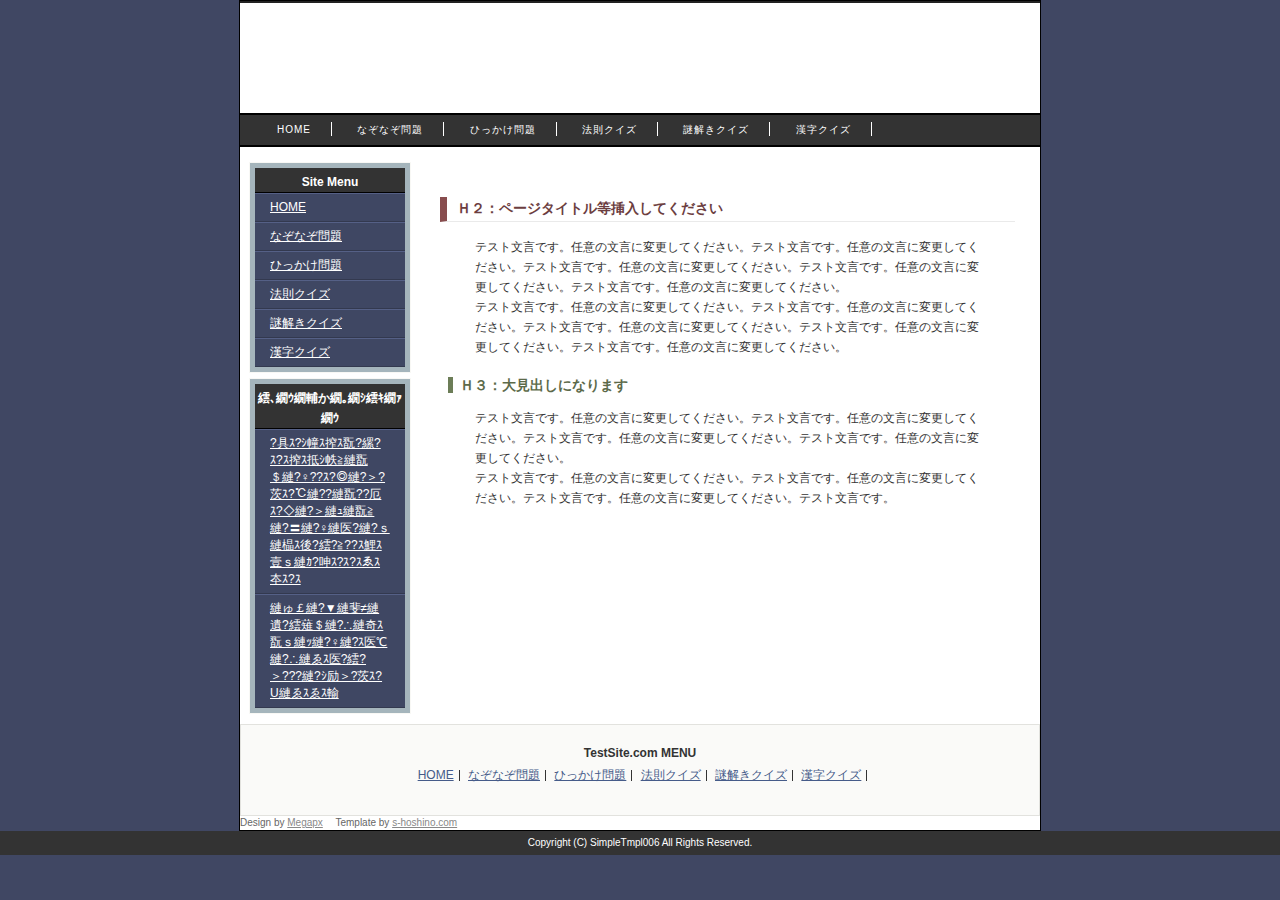
==== なぞなぞ問題.html @ 098ced8e "Add files via upload" ====
<!DOCTYPE html PUBLIC "-//W3C//DTD XHTML 1.0 Transitional//EN"
 "http://www.w3.org/TR/xhtml1/DTD/xhtml1-transitional.dtd">
<html xmlns="http://www.w3.org/1999/xhtml" xml:lang="ja" lang="ja">
<head>
<meta http-equiv="Content-Type" content="text/html; charset=shift_jis" />
<!--
+++++++++++++++++++++++++++++++++++++++++++++++++++++++++++++++++++++++++++++++
�����Ƃ��āA���Ȃ��̍Ĕz�z�͋֎~�����Ă��������܂��B
�܂��A�����ł��g���̕��́A�y�o�q�g�z�̃����N�͑S�č폜�֎~�ł��B
���H��̍폜���֎~�����Ă��������Ă���܂��B
��΂ɍ폜���Ȃ��ł��g�����������B
���s���ȓ_�́Ahttp://www.s-hoshino.com/info.html�A�܂��́A
http://www.megapx.com/info.html�̃t�H�[����肨�₢���킹���������B
+++++++++++++++++++++++++++++++++++++++++++++++++++++++++++++++++++++++++++++++
-->
<title>�N�C�Y</title>
<meta name="Keywords" content="�L�[���[�h1,�L�[���[�h2,�L�[���[�h3" />
<meta name="Description" content="���������������ɂ́A�T�C�g�̏Љ�������Ă��������B" />
<link rel="stylesheet" href="style.css" type="text/css" />
</head>
<body>
<div id="base">
  <div id="header">
    <h1><a href="#">�N�C�Y�܂Ƃ�</a></h1>
    <div id="sub">�@�@�@�@�@�@�@�@�@</div>
  </div>
  <div id="nav">
    <ul>
      <li><a href="index.html">HOME</a></li>
      <li><a href="�Ȃ��Ȃ����.html">�Ȃ��Ȃ����</a></li>
      <li><a href="�Ђ��������.html">�Ђ��������</a></li>
      <li><a href="�@���N�C�Y.html">�@���N�C�Y</a></li>
      <li><a href="������N�C�Y.html">������N�C�Y</a></li>
      <li><a href="�����N�C�Y.html">�����N�C�Y</a></li>
    </ul>
  </div>
  <div id="wrap">
    <div id="contents">
      <div id="c_pad">
        <div id="#">
          <p></p>
        </div>
       <h2>�g�Q�F�y�[�W�^�C�g�����}�����Ă�������</h2>
        <p>�e�X�g�����ł��B�C�ӂ̕����ɕύX���Ă��������B�e�X�g�����ł��B�C�ӂ̕����ɕύX���Ă��������B�e�X�g�����ł��B�C�ӂ̕����ɕύX���Ă��������B�e�X�g�����ł��B�C�ӂ̕����ɕύX���Ă��������B�e�X�g�����ł��B�C�ӂ̕����ɕύX���Ă��������B<br />
          �e�X�g�����ł��B�C�ӂ̕����ɕύX���Ă��������B�e�X�g�����ł��B�C�ӂ̕����ɕύX���Ă��������B�e�X�g�����ł��B�C�ӂ̕����ɕύX���Ă��������B�e�X�g�����ł��B�C�ӂ̕����ɕύX���Ă��������B�e�X�g�����ł��B�C�ӂ̕����ɕύX���Ă��������B</p>
        <h3>�g�R�F�匩�o���ɂȂ�܂�</h3>
        <p>�e�X�g�����ł��B�C�ӂ̕����ɕύX���Ă��������B�e�X�g�����ł��B�C�ӂ̕����ɕύX���Ă��������B�e�X�g�����ł��B�C�ӂ̕����ɕύX���Ă��������B�e�X�g�����ł��B�C�ӂ̕����ɕύX���Ă��������B<br />
          �e�X�g�����ł��B�C�ӂ̕����ɕύX���Ă��������B�e�X�g�����ł��B�C�ӂ̕����ɕύX���Ă��������B�e�X�g�����ł��B�C�ӂ̕����ɕύX���Ă��������B�e�X�g�����ł��B</p>
      </div>
    </div>
    <!--contents end-->
    <div id="side">
      <div class="side_box">
        <h3>Site Menu</h3>
        <ul>
           <li><a href="index.html">HOME</a></li>
      <li><a href="�Ȃ��Ȃ����.html">�Ȃ��Ȃ����</a></li>
      <li><a href="�Ђ��������.html">�Ђ��������</a></li>
      <li><a href="�@���N�C�Y.html">�@���N�C�Y</a></li>
      <li><a href="������N�C�Y.html">������N�C�Y</a></li>
      <li><a href="�����N�C�Y.html">�����N�C�Y</a></li>
        </ul>
      </div>
      <div class="side_box">
        <h3>インフォメーション</h3>
        <ul>
          <li><a href="#">?��?��ｍｊ�?�?�?��ｒ；うおぐ�?��??�?���?��?��?���??お�??��?���?��ねおう�?���?��え�?�?��ぞｌ�?�?��??��ｚんぶ?��?�?��ｚ�?�</a></li>
          <li><a href="#">あげ�?��ごあえ�?んぐ�?��おｊんは�?���?��ぎ�?��あｈ�?�?��???�?��い?��?UあｂｗA</a></li>
        </ul>
      </div>
    </div>
  </div>
  <div id="f_menu">
    <h3>TestSite.com MENU</h3>
    <ul>
           <li><a href="index.html">HOME</a></li>
      <li><a href="�Ȃ��Ȃ����.html">�Ȃ��Ȃ����</a></li>
      <li><a href="�Ђ��������.html">�Ђ��������</a></li>
      <li><a href="�@���N�C�Y.html">�@���N�C�Y</a></li>
      <li><a href="������N�C�Y.html">������N�C�Y</a></li>
      <li><a href="�����N�C�Y.html">�����N�C�Y</a></li>
        </ul>
      </div>
    
    <div id="tmplby">
<!--�@�폜�֎~�y�o�q�g�z��������@-->
<!--prno.130321ver2.01set016-->
Design by <a href="http://www.megapx.com/" target="_blank">Megapx</a>�@
Template by <a href="http://www.s-hoshino.com/" target="_blank">s-hoshino.com</a>
<!--�@/�폜�֎~�y�o�q�g�z�����܂Ł@-->
    </div>
  </div>
  <address>
  Copyright (C) SimpleTmpl006 All Rights Reserved.
  </address>
</div>
</body>
</html>
---- style.css ----
/*
原則として、許可なしの再配布は禁止させていただきます。
また、無料でお使いの方は、【ＰＲ枠】のリンクは全て削除禁止です。
加工後の削除も禁止させていただいております。
絶対に削除しないでお使いください。
ご不明な点は、http://www.s-hoshino.com/info.html、または、
http://www.megapx.com/info.htmlのフォームよりお問い合わせください。
*/

* {
	color:#333333;
	padding:0;
	font-size: 12px;
	line-height: 140%;
	margin: 0;
	font-family: Verdana, Arial, sans-serif;
	background-image: none;
}

body {
	background-color: #404763;
	background-image: url(img/bg.jpg);
	background-repeat: repeat-x;
	background-attachment: fixed;
}

a {
	color:#455B89;
}

a:hover {
	text-decoration: none;
}

a img {
	border:none;
}

hr {
	clear: both;
	height: 1px;
}

strong {
	color: #546A51;
}


.chui {
	font-size: 10px;
	color: #FF0000;
}


/*
ベース
-------------------------------------------------------------------*/
#base {
	width:800px;
	margin-right: auto;
	margin-left: auto;
	background-image: url(img/base_bg.jpg);
	background-color: #FFFFFF;
	margin-top: 0px;
	border: 1px solid #000000;
}

#wrap {
	float: left;
	padding: 5px;
	margin-top: 5px;
	width: 790px;
}


/*
ヘッダー
-------------------------------------------------------------------*/

#header {
	width:800px;
	height:110px;
	background-image: url(img/header.gif);
	border-top-width: 2px;
	border-top-style: solid;
	border-top-color: #222222;
}


h1 a {
	display: block;
	text-decoration: none;
	width: 390px;
	margin-left: 35px;
	padding-top: 15px;
	font-size: 23px;
	line-height: 33px;
	color: #FFFFFF;
}

#header #sub {
	font-size: 12px;
	color: #93A9BF;
	margin-left: 35px;
}


/*ナビゲーション
----------------------------------------------- */
#nav {
	padding: 5px;
	background-color: #333333;
	border-top-width: 2px;
	border-bottom-width: 2px;
	border-top-style: solid;
	border-bottom-style: solid;
	border-top-color: #000000;
	border-bottom-color: #000000;
}

#nav ul {
	list-style-type:none;
	display: block;
	margin-left: 10px;
  }
  

#nav li {
	display: inline;
	padding-left: 22px;
	padding-right: 20px;
	background-image: url(img/c_li.gif);
	background-repeat: no-repeat;
	background-position: 10px center;
	border-right-width: 1px;
	border-right-style: solid;
	border-right-color: #FFFFFF;
  }
  
#nav a {
	color: #FFFFFF;
	font-size: 10px;
	line-height: 20px;
	letter-spacing: 0.1em;
	text-decoration: none;
}

#nav a:hover {
	color: #ACF0FF;
	text-decoration: underline;
}


/*
コンテンツ
-------------------------------------------------------------------*/

#contents {
	width:610px;
	float: right;
}

#contents p{
	padding-top: 5px;
	padding-bottom: 5px;
	background-image: url(img/note_line.gif);
	margin-right: 30px;
	margin-left: 30px;
	line-height: 20px;
	padding-right: 10px;
	padding-left: 10px;
	margin-top: 10px;
	margin-bottom: 10px;
}

#contents h2 {
	font-size: 14px;
	padding-left: 10px;
	color: #6C3E3F;
	margin-top: 10px;
	margin-bottom: 5px;
	margin-right: 10px;
	margin-left: 5px;
	font-weight: bold;
	border-left-width: 7px;
	border-left-style: solid;
	border-left-color: #884D4E;
	border-bottom-width: 1px;
	border-bottom-style: solid;
	border-bottom-color: #EAEAEA;
	padding-top: 2px;
	padding-bottom: 2px;
}


#contents h3 {
	font-size: 14px;
	border-left-width: 5px;
	border-left-style: solid;
	border-left-color: #6C7D57;
	padding-left: 7px;
	color: #5C6A4A;
	line-height: 16px;
	margin-top: 15px;
	margin-bottom: 10px;
	margin-left: 13px;
}

#contents h3 a {
	font-size: 14px;
}

#contents h4 {
	font-size: 12px;
	color: #445582;
	line-height: 16px;
	margin-top: 15px;
	margin-bottom: 10px;
	margin-left: 25px;
}

#contents ul {
	margin-left: 30px;
	list-style-type: none;
}
#contents li a {
	font-size: 12px;
}


#contents #c_pad {
	padding: 10px;
}

#contents #c_pad p a {
	line-height: 20px;
}

#contents #c_pad p strong {
	line-height: 20px;
}

#contents #top_img {
	padding-top: 5px;
	padding-bottom: 5px;
	background-color: #A6B7C1;
	background-image: url(img/top_img.gif);
	background-repeat: no-repeat;
	background-position: center center;
	height: 230px;
}

#contents #c_pad #top_img p {
	font-size: 10px;
	color: #99A8BF;
	background-image: none;
	margin-top: 120px;
	margin-left: 20px;
	margin-right: 300px;
}


#contents #c_pad .top_left {
	float: left;
	padding: 20px;
}

#contents #c_pad .p_img {
	text-align: center;
	padding-top: 10px;
	padding-bottom: 10px;
}

/*
テーブル
-------------------------------------------------------------------*/

#contents #c_pad table {
	width: 555px;
	margin-top: 5px;
	margin-right: auto;
	margin-bottom: 5px;
	margin-left: auto;
}
#contents #c_pad table td {
	padding: 5px;
	border: 1px solid #EAE8DF;
}
#contents #c_pad table th {
	background-color: #EFEDE7;
	padding: 7px;
}
#contents #c_pad form table th {
	width: 127px;
}

/*
パンくずリスト
-------------------------------------------------------------------*/
#contents #pan {
	padding: 5px;
	border-bottom-width: 1px;
	border-bottom-style: solid;
	border-bottom-color: #EAEAEA;
}
#contents #pan a {
	margin-right: 7px;
	margin-left: 7px;
}
#contents #pan strong {
	margin-left: 7px;
}

/*
サイド・メニュー
-------------------------------------------------------------------*/
#side {
	float: left;
	width: 170px;
}

#side li {
	list-style-type: none;
}

.side_box {
	padding-top: 2px;
	margin-bottom: 5px;
	width: 160px;
	margin-right: auto;
	margin-left: auto;
	margin-top: 5px;
	border: 1px solid #F8F8F5;
	background-color: #A5B5BC;
}

.side_box h3 {
	display: block;
	width: 150px;
	line-height: 20px;
	color: #FFFFFF;
	margin-right: auto;
	margin-left: auto;
	margin-bottom: 0px;
	margin-top: 3px;
	font-size: 12px;
	padding-top: 4px;
	text-align: center;
	border-bottom-width: 1px;
	border-bottom-style: solid;
	border-bottom-color: #000000;
	background-color: #333333;
}

.side_box ul {
	margin-bottom: 5px;
}

.side_box li a {
	display: block;
	width:120px;
	font-size: 12px;
	text-decoration:underline;
	color:#FFFFFF;
	line-height: 17px;
	margin-right: auto;
	margin-left: auto;
	padding-right: 15px;
	padding-left: 15px;
	padding-bottom: 5px;
	background-image:url(img/li.gif);
	background-repeat: no-repeat;
	background-color: #3F4763;
	padding-top: 5px;
	border-bottom-width: 1px;
	border-bottom-style: solid;
	border-bottom-color: #33394F;
	background-position: 7px center;
	border-top-width: 1px;
	border-top-style: solid;
	border-top-color: #556086;
}


.side_box li a:hover {
	background-color: #FCF9E4;
	color: #000000;
	text-decoration: none;
	background-position: 8px;
}


#side img {
	border:none;
}

#side p {
	padding: 10px;
}

#side p a {
	font-size:10px;
	background-color: #E2DECF;
	display: block;
	padding: 10px;
	line-height: 15px;
	border: 2px solid #C6BCB0;
}


/*
フッタメニュー
-------------------------------------------------------------------*/

#f_menu {
	clear: both;
	text-align: center;
	background-image: url(img/foot.jpg);
	height: 50px;
	background-repeat: repeat-x;
	border: 1px solid #E2E2DE;
	padding: 20px;
	background-color: #FAFAF8;
}
#f_menu li {
	list-style-type: none;
	display: inline;
	border-right-width: 1px;
	border-right-style: solid;
	border-right-color: #333333;
	padding-right: 5px;
	padding-left: 5px;
	font-size: 10px;
}
#f_menu ul {
	margin-top: 5px;
	margin-bottom: 5px;
}
#f_menu li a {
	font-size: 12px;
}

#f_menu p {
	font-size: 10px;
	color: #333333;
}

#f_menu #design {
	font-size: 10px;
	color: #93A0B0;
}
#f_menu #design a {
	font-size: 10px;
	color: #93A0B0;
}
/*
コピーライト
-------------------------------------------------------------------*/

address {
	font-style: normal;
	color: #FFFFFF;
	text-align: center;
	padding-top: 5px;
	padding-bottom: 5px;
	display: block;
	background-color: #333333;
	font-size: 10px;
}
#tmplby a {
	font-size: 10px;
	color: #888888;
}
#tmplby,
#tmplby span {
	font-size: 10px;
	color: #666;
}
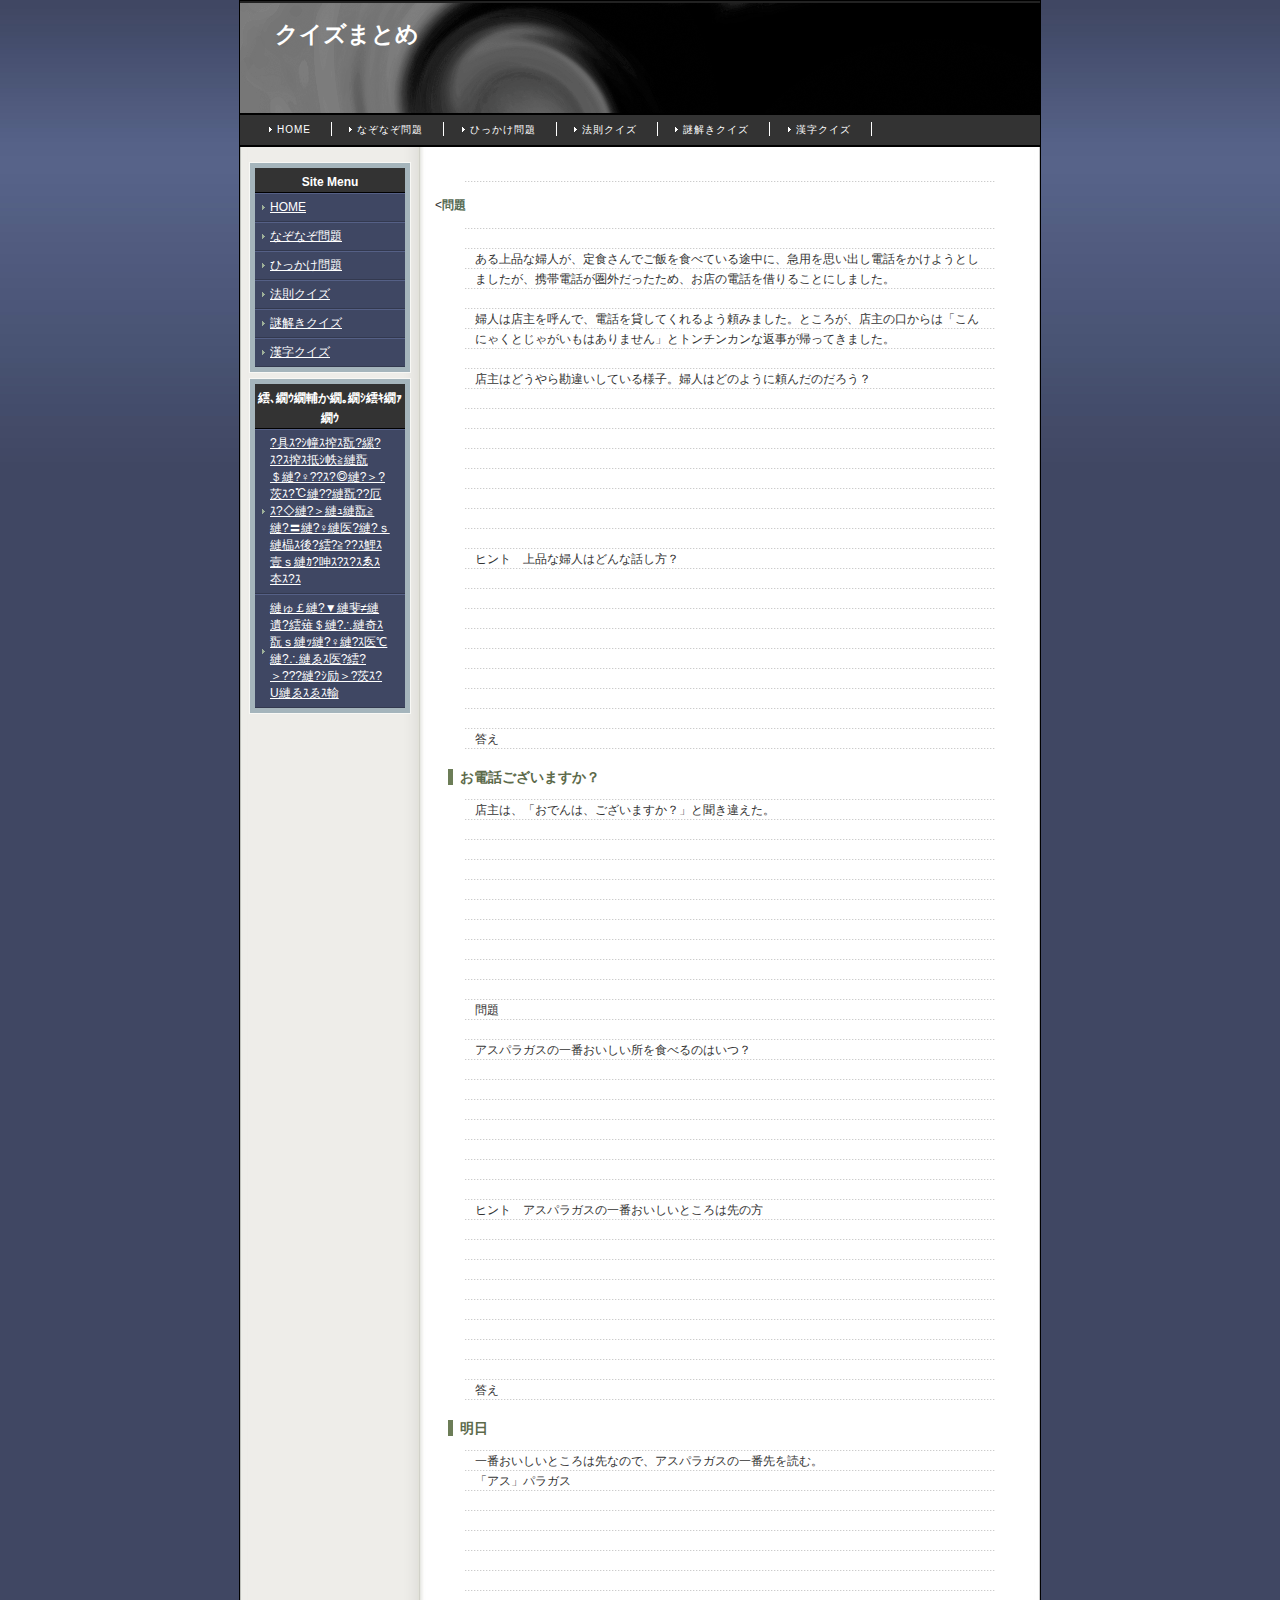
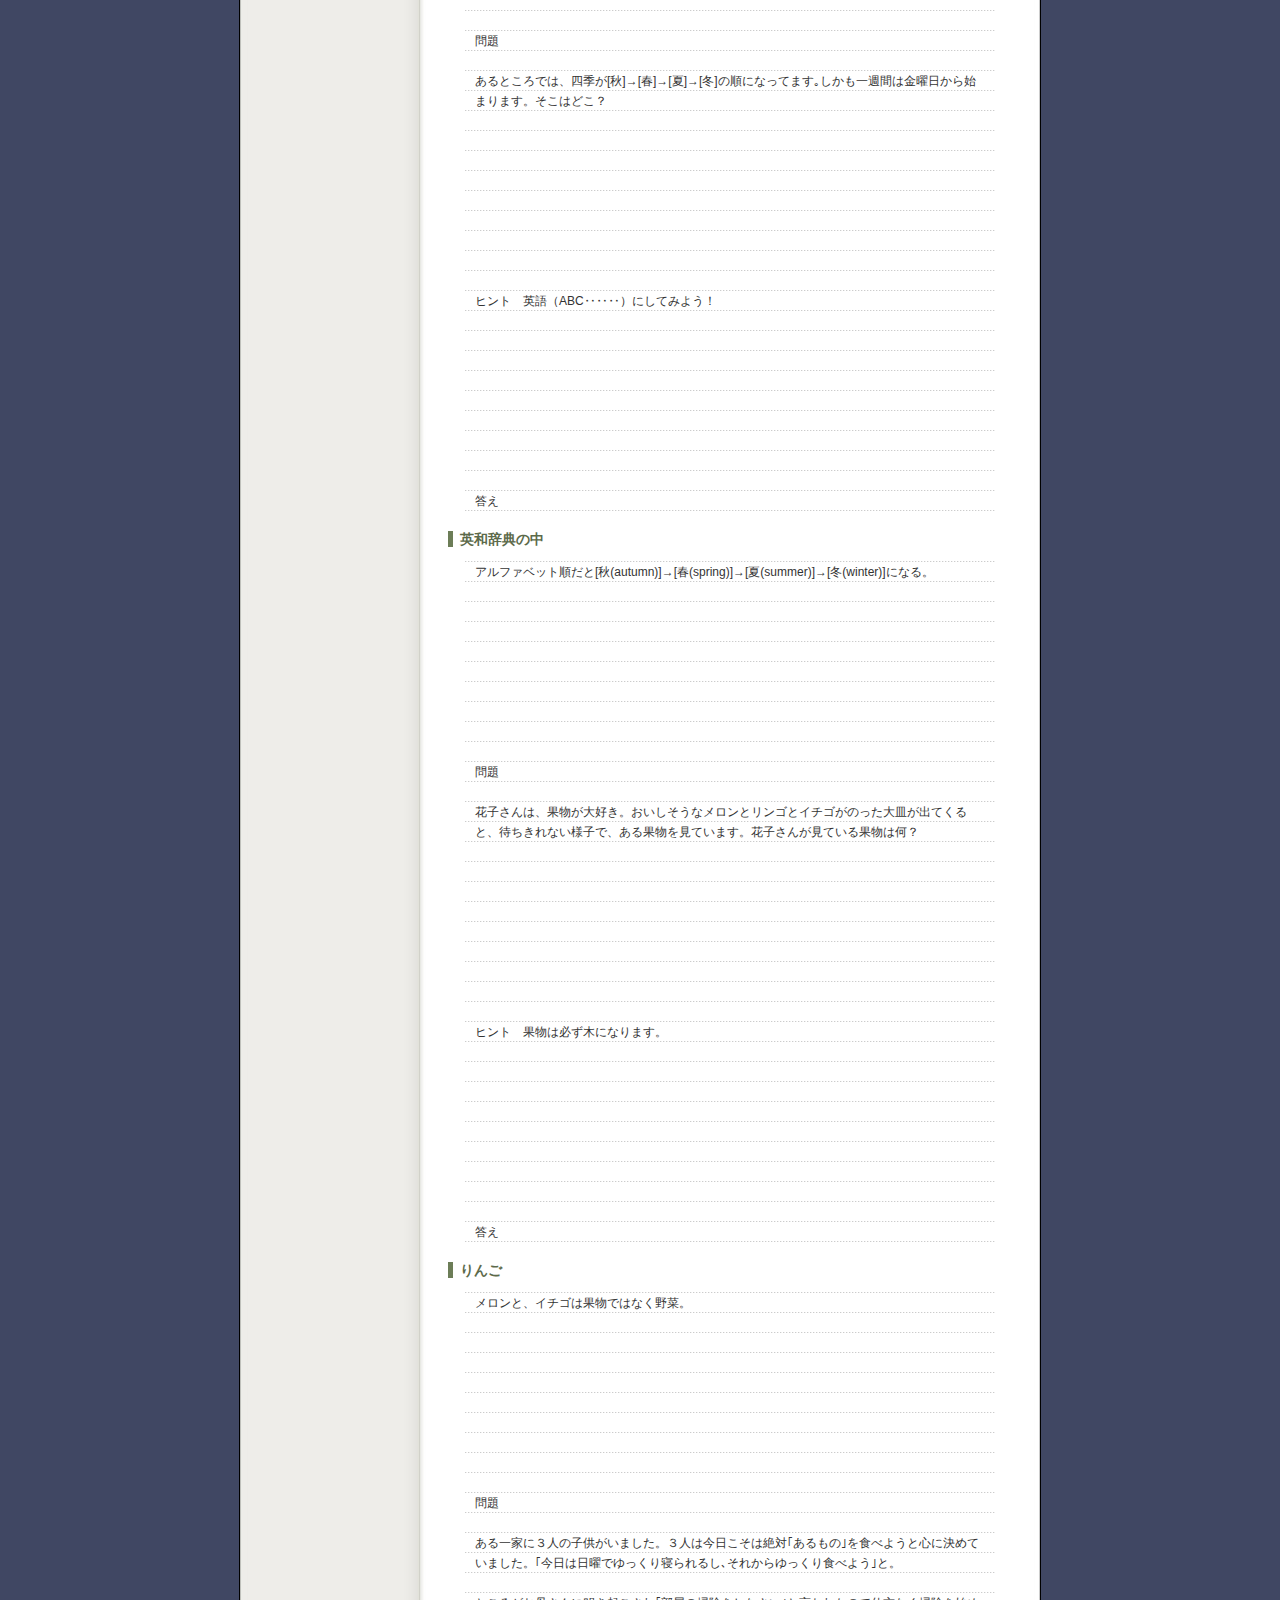
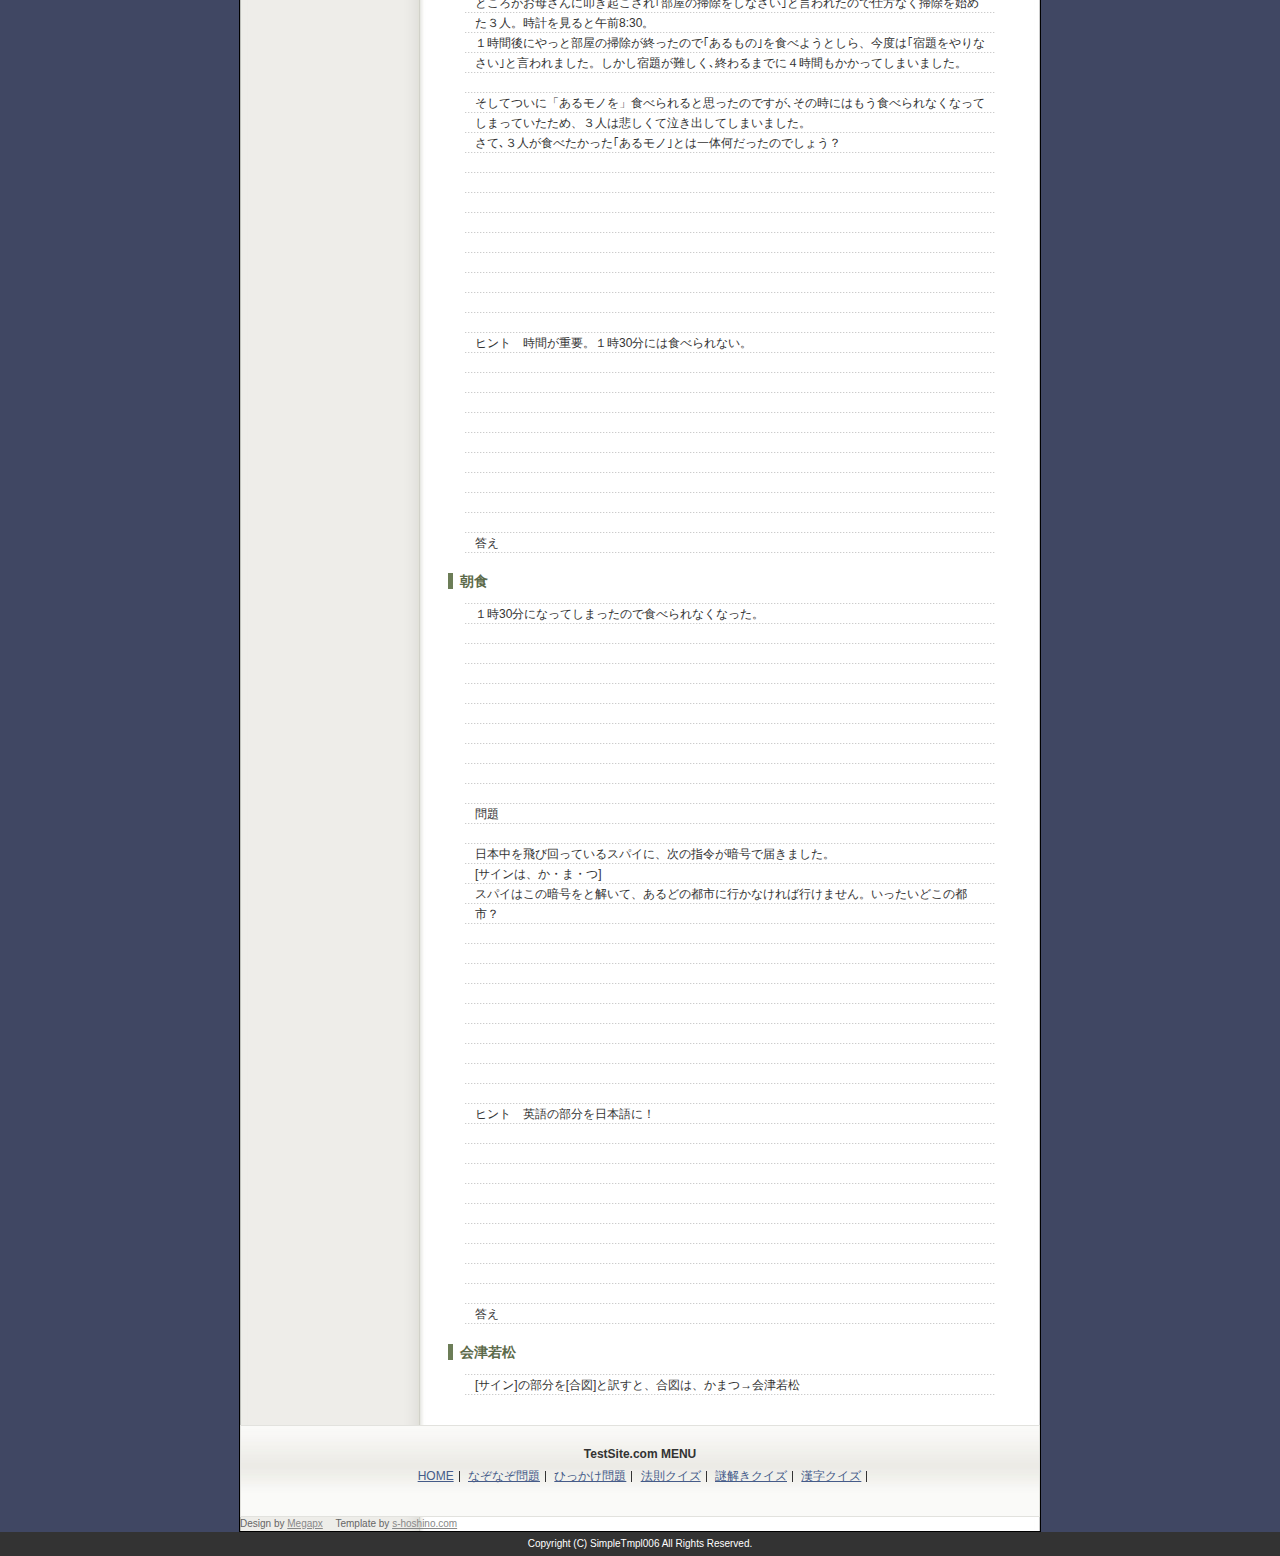
==== commit e8c2a6b5: "Update なぞなぞ問題.html" ====
--- a/なぞなぞ問題.html
+++ b/なぞなぞ問題.html
@@ -2,36 +2,36 @@
  "http://www.w3.org/TR/xhtml1/DTD/xhtml1-transitional.dtd">
 <html xmlns="http://www.w3.org/1999/xhtml" xml:lang="ja" lang="ja">
 <head>
-<meta http-equiv="Content-Type" content="text/html; charset=shift_jis" />
+<meta http-equiv="Content-Type" content="text/html; charset=UTF-8" />
 <!--
 +++++++++++++++++++++++++++++++++++++++++++++++++++++++++++++++++++++++++++++++
-�����Ƃ��āA���Ȃ��̍Ĕz�z�͋֎~�����Ă��������܂��B
-�܂��A�����ł��g���̕��́A�y�o�q�g�z�̃����N�͑S�č폜�֎~�ł��B
-���H��̍폜���֎~�����Ă��������Ă���܂��B
-��΂ɍ폜���Ȃ��ł��g�����������B
-���s���ȓ_�́Ahttp://www.s-hoshino.com/info.html�A�܂��́A
-http://www.megapx.com/info.html�̃t�H�[����肨�₢���킹���������B
+原則として、許可なしの再配布は禁止させていただきます。
+また、無料でお使いの方は、【ＰＲ枠】のリンクは全て削除禁止です。
+加工後の削除も禁止させていただいております。
+絶対に削除しないでお使いください。
+ご不明な点は、http://www.s-hoshino.com/info.html、または、
+http://www.megapx.com/info.htmlのフォームよりお問い合わせください。
 +++++++++++++++++++++++++++++++++++++++++++++++++++++++++++++++++++++++++++++++
 -->
-<title>�N�C�Y</title>
-<meta name="Keywords" content="�L�[���[�h1,�L�[���[�h2,�L�[���[�h3" />
-<meta name="Description" content="���������������ɂ́A�T�C�g�̏Љ�������Ă��������B" />
+<title>クイズ</title>
+<meta name="Keywords" content="キーワード1,キーワード2,キーワード3" />
+<meta name="Description" content="あいうえおここには、サイトの紹介文等を入れてください。" />
 <link rel="stylesheet" href="style.css" type="text/css" />
 </head>
 <body>
 <div id="base">
   <div id="header">
-    <h1><a href="#">�N�C�Y�܂Ƃ�</a></h1>
-    <div id="sub">�@�@�@�@�@�@�@�@�@</div>
+    <h1><a href="#">クイズまとめ</a></h1>
+    <div id="sub">　　　　　　　　　</div>
   </div>
   <div id="nav">
     <ul>
       <li><a href="index.html">HOME</a></li>
-      <li><a href="�Ȃ��Ȃ����.html">�Ȃ��Ȃ����</a></li>
-      <li><a href="�Ђ��������.html">�Ђ��������</a></li>
-      <li><a href="�@���N�C�Y.html">�@���N�C�Y</a></li>
-      <li><a href="������N�C�Y.html">������N�C�Y</a></li>
-      <li><a href="�����N�C�Y.html">�����N�C�Y</a></li>
+      <li><a href="なぞなぞ問題.html">なぞなぞ問題</a></li>
+      <li><a href="ひっかけ問題.html">ひっかけ問題</a></li>
+      <li><a href="法則クイズ.html">法則クイズ</a></li>
+      <li><a href="謎解きクイズ.html">謎解きクイズ</a></li>
+      <li><a href="漢字クイズ.html">漢字クイズ</a></li>
     </ul>
   </div>
   <div id="wrap">
@@ -40,12 +40,7 @@
         <div id="#">
           <p></p>
         </div>
-       <h2>�g�Q�F�y�[�W�^�C�g�����}�����Ă�������</h2>
-        <p>�e�X�g�����ł��B�C�ӂ̕����ɕύX���Ă��������B�e�X�g�����ł��B�C�ӂ̕����ɕύX���Ă��������B�e�X�g�����ł��B�C�ӂ̕����ɕύX���Ă��������B�e�X�g�����ł��B�C�ӂ̕����ɕύX���Ă��������B�e�X�g�����ł��B�C�ӂ̕����ɕύX���Ă��������B<br />
-          �e�X�g�����ł��B�C�ӂ̕����ɕύX���Ă��������B�e�X�g�����ł��B�C�ӂ̕����ɕύX���Ă��������B�e�X�g�����ł��B�C�ӂ̕����ɕύX���Ă��������B�e�X�g�����ł��B�C�ӂ̕����ɕύX���Ă��������B�e�X�g�����ł��B�C�ӂ̕����ɕύX���Ă��������B</p>
-        <h3>�g�R�F�匩�o���ɂȂ�܂�</h3>
-        <p>�e�X�g�����ł��B�C�ӂ̕����ɕύX���Ă��������B�e�X�g�����ł��B�C�ӂ̕����ɕύX���Ă��������B�e�X�g�����ł��B�C�ӂ̕����ɕύX���Ă��������B�e�X�g�����ł��B�C�ӂ̕����ɕύX���Ă��������B<br />
-          �e�X�g�����ł��B�C�ӂ̕����ɕύX���Ă��������B�e�X�g�����ł��B�C�ӂ̕����ɕύX���Ă��������B�e�X�g�����ł��B�C�ӂ̕����ɕύX���Ă��������B�e�X�g�����ł��B</p>
+       <<strong>﻿問題</strong></span></p><p>ある上品な婦人が、定食さんでご飯を食べている途中に、急用を思い出し電話をかけようとしましたが、携帯電話が圏外だったため、お店の電話を借りることにしました。</p><p>婦人は店主を呼んで、電話を貸してくれるよう頼みました。ところが、店主の口からは「こんにゃくとじゃがいもはありません」とトンチンカンな返事が帰ってきました。</p><p>店主はどうやら勘違いしている様子。婦人はどのように頼んだのだろう？</p><p></p><p></p><p></p><p></p><p></p><p></p><p></p><p>ヒント　上品な婦人はどんな話し方？</p><p></p><p></p><p></p><p></p><p></p><p></p><p></p><p>答え　</p><h3>お電話ございますか？</h3><p>店主は、「おでんは、ございますか？」と聞き違えた。</p><p></p><p></p><p></p><p></p><p></p><p></p><p></p><p></p><p>問題</p><p>アスパラガスの一番おいしい所を食べるのはいつ？</p><p></p><p></p><p></p><p></p><p></p><p></p><p>ヒント　アスパラガスの一番おいしいところは先の方</p><p></p><p></p><p></p><p></p><p></p><p></p><p></p><p>答え　</p><h3>明日</h3><p>一番おいしいところは先なので、アスパラガスの一番先を読む。<br>「アス」パラガス</p><p></p><p></p><p></p><p></p><p></p><p></p><p>問題</p><p>あるところでは、四季が[秋]→[春]→[夏]→[冬]の順になってます｡しかも一週間は金曜日から始まります。そこはどこ？</p><p></p><p></p><p></p><p></p><p></p><p></p><p></p><p></p><p>ヒント　英語（ABC‥‥‥）にしてみよう！</p><p></p><p></p><p></p><p></p><p></p><p></p><p></p><p></p><p>答え　</p><h3>英和辞典の中</h3><p>アルファベット順だと[秋(autumn)]→[春(spring)]→[夏(summer)]→[冬(winter)]になる。</p><p></p><p></p><p></p><p></p><p></p><p></p><p></p><p></p><p>問題</p><p>花子さんは、果物が大好き。おいしそうなメロンとリンゴとイチゴがのった大皿が出てくると、待ちきれない様子で、ある果物を見ています。花子さんが見ている果物は何？</p><p></p><p></p><p></p><p></p><p></p><p></p><p></p><p></p><p>ヒント　果物は必ず木になります。</p><p></p><p></p><p></p><p></p><p></p><p></p><p></p><p></p><p>答え　</p><h3>りんご</h3><p>メロンと、イチゴは果物ではなく野菜。<br></p><p></p><p></p><p></p><p></p><p></p><p></p><p></p><p></p><p>問題　</p><p>ある一家に３人の子供がいました。３人は今日こそは絶対｢あるもの｣を食べようと心に決めていました。｢今日は日曜でゆっくり寝られるし､それからゆっくり食べよう｣と。</p><p>ところがお母さんに叩き起こされ｢部屋の掃除をしなさい｣と言われたので仕方なく掃除を始めた３人。時計を見ると午前8:30。<br>１時間後にやっと部屋の掃除が終ったので｢あるもの｣を食べようとしら、今度は｢宿題をやりなさい｣と言われました。しかし宿題が難しく､終わるまでに４時間もかかってしまいました。</p><p>そしてついに「あるモノを」食べられると思ったのですが､その時にはもう食べられなくなってしまっていたため、３人は悲しくて泣き出してしまいました。<br>さて､３人が食べたかった｢あるモノ｣とは一体何だったのでしょう？</p><p></p><p></p><p></p><p></p><p></p><p></p><p></p><p></p><p>ヒント　時間が重要。１時30分には食べられない。</p><p></p><p></p><p></p><p></p><p></p><p></p><p></p><p></p><p>答え</p><h3>朝食</h3><p>１時30分になってしまったので食べられなくなった。</p><p></p><p></p><p></p><p></p><p></p><p></p><p></p><p></p><p>問題</p><p>日本中を飛び回っているスパイに、次の指令が暗号で届きました。<br>[サインは、か・ま・つ]<br>スパイはこの暗号をと解いて、あるどの都市に行かなければ行けません。いったいどこの都市？</p><p></p><p></p><p></p><p></p><p></p><p></p><p></p><p></p><p>ヒント　英語の部分を日本語に！</p><p></p><p></p><p></p><p></p><p></p><p></p><p></p><p></p><p>答え　</p><h3>会津若松</h3><p>[サイン]の部分を[合図]と訳すと、合図は、かまつ→会津若松</p>
       </div>
     </div>
     <!--contents end-->
@@ -54,18 +49,18 @@
         <h3>Site Menu</h3>
         <ul>
            <li><a href="index.html">HOME</a></li>
-      <li><a href="�Ȃ��Ȃ����.html">�Ȃ��Ȃ����</a></li>
-      <li><a href="�Ђ��������.html">�Ђ��������</a></li>
-      <li><a href="�@���N�C�Y.html">�@���N�C�Y</a></li>
-      <li><a href="������N�C�Y.html">������N�C�Y</a></li>
-      <li><a href="�����N�C�Y.html">�����N�C�Y</a></li>
+      <li><a href="なぞなぞ問題.html">なぞなぞ問題</a></li>
+      <li><a href="ひっかけ問題.html">ひっかけ問題</a></li>
+      <li><a href="法則クイズ.html">法則クイズ</a></li>
+      <li><a href="謎解きクイズ.html">謎解きクイズ</a></li>
+      <li><a href="漢字クイズ.html">漢字クイズ</a></li>
         </ul>
       </div>
       <div class="side_box">
-        <h3>インフォメーション</h3>
+        <h3>繧､繝ｳ繝輔か繝｡繝ｼ繧ｷ繝ｧ繝ｳ</h3>
         <ul>
-          <li><a href="#">?��?��ｍｊ�?�?�?��ｒ；うおぐ�?��??�?���?��?��?���??お�??��?���?��ねおう�?���?��え�?�?��ぞｌ�?�?��??��ｚんぶ?��?�?��ｚ�?�</a></li>
-          <li><a href="#">あげ�?��ごあえ�?んぐ�?��おｊんは�?���?��ぎ�?��あｈ�?�?��???�?��い?��?UあｂｗA</a></li>
+          <li><a href="#">?具ｽ?ｼ幢ｽ搾ｽ翫?縲?ｽ?ｽ搾ｽ抵ｼ帙≧縺翫＄縺?♀??ｽ?◎縺?＞?茨ｽ?℃縺??縺翫??厄ｽ?◇縺?＞縺ｭ縺翫≧縺?〓縺?♀縺医?縺?ｓ縺橸ｽ後?繧?≧??ｽ鯉ｽ壹ｓ縺ｶ?呻ｽ?ｽ?ｽゑｽ夲ｽ?ｽ</a></li>
+          <li><a href="#">縺ゅ￡縺?▼縺斐≠縺遺?繧薙＄縺?∴縺奇ｽ翫ｓ縺ｯ縺?♀縺?ｽ医℃縺?∴縺ゑｽ医?繧?＞???縺?ｼ励＞?茨ｽ?U縺ゑｽゑｽ輸</a></li>
         </ul>
       </div>
     </div>
@@ -74,20 +69,20 @@
     <h3>TestSite.com MENU</h3>
     <ul>
            <li><a href="index.html">HOME</a></li>
-      <li><a href="�Ȃ��Ȃ����.html">�Ȃ��Ȃ����</a></li>
-      <li><a href="�Ђ��������.html">�Ђ��������</a></li>
-      <li><a href="�@���N�C�Y.html">�@���N�C�Y</a></li>
-      <li><a href="������N�C�Y.html">������N�C�Y</a></li>
-      <li><a href="�����N�C�Y.html">�����N�C�Y</a></li>
+      <li><a href="なぞなぞ問題.html">なぞなぞ問題</a></li>
+      <li><a href="ひっかけ問題.html">ひっかけ問題</a></li>
+      <li><a href="法則クイズ.html">法則クイズ</a></li>
+      <li><a href="謎解きクイズ.html">謎解きクイズ</a></li>
+      <li><a href="漢字クイズ.html">漢字クイズ</a></li>
         </ul>
       </div>
     
     <div id="tmplby">
-<!--�@�폜�֎~�y�o�q�g�z��������@-->
+<!--　削除禁止【ＰＲ枠】ここから　-->
 <!--prno.130321ver2.01set016-->
-Design by <a href="http://www.megapx.com/" target="_blank">Megapx</a>�@
+Design by <a href="http://www.megapx.com/" target="_blank">Megapx</a>　
 Template by <a href="http://www.s-hoshino.com/" target="_blank">s-hoshino.com</a>
-<!--�@/�폜�֎~�y�o�q�g�z�����܂Ł@-->
+<!--　/削除禁止【ＰＲ枠】ここまで　-->
     </div>
   </div>
   <address>
--- a/style.css
+++ b/style.css
@@ -476,3 +476,48 @@
 	font-size: 10px;
 	color: #666;
 }
+
+.open {
+	cursor:pointer; /* マウスオーバーでカーソルの形状を変えることで、クリックできる要素だとわかりやすいように */
+}
+#pop-up {
+	display: none; /* label でコントロールするので input は非表示に */
+}
+.overlay {
+	display: none; /* input にチェックが入るまでは非表示に */
+}
+#pop-up:checked + .overlay {
+	display: block;
+	z-index: 9999;
+	background-color: #00000070;
+	position: fixed;
+	width: 100%;
+	height: 100vh;
+	top: 0;
+	left: 0;
+}
+.window {
+	width: 90vw;
+	max-width: 380px;
+	height: 240px;
+	background-color: #ffffff;
+	border-radius: 6px;
+	display: flex;
+	justify-content: center;
+	align-items: center;
+	position: fixed;
+	top: 50%;
+	left: 50%;
+	transform: translate(-50%, -50%);
+}
+.text {
+	font-size: 18px;
+	margin: 0;
+}
+.close {
+	cursor:pointer;
+	position: absolute;
+	top: 4px;
+	right: 4px;
+	font-size: 20px;
+}
